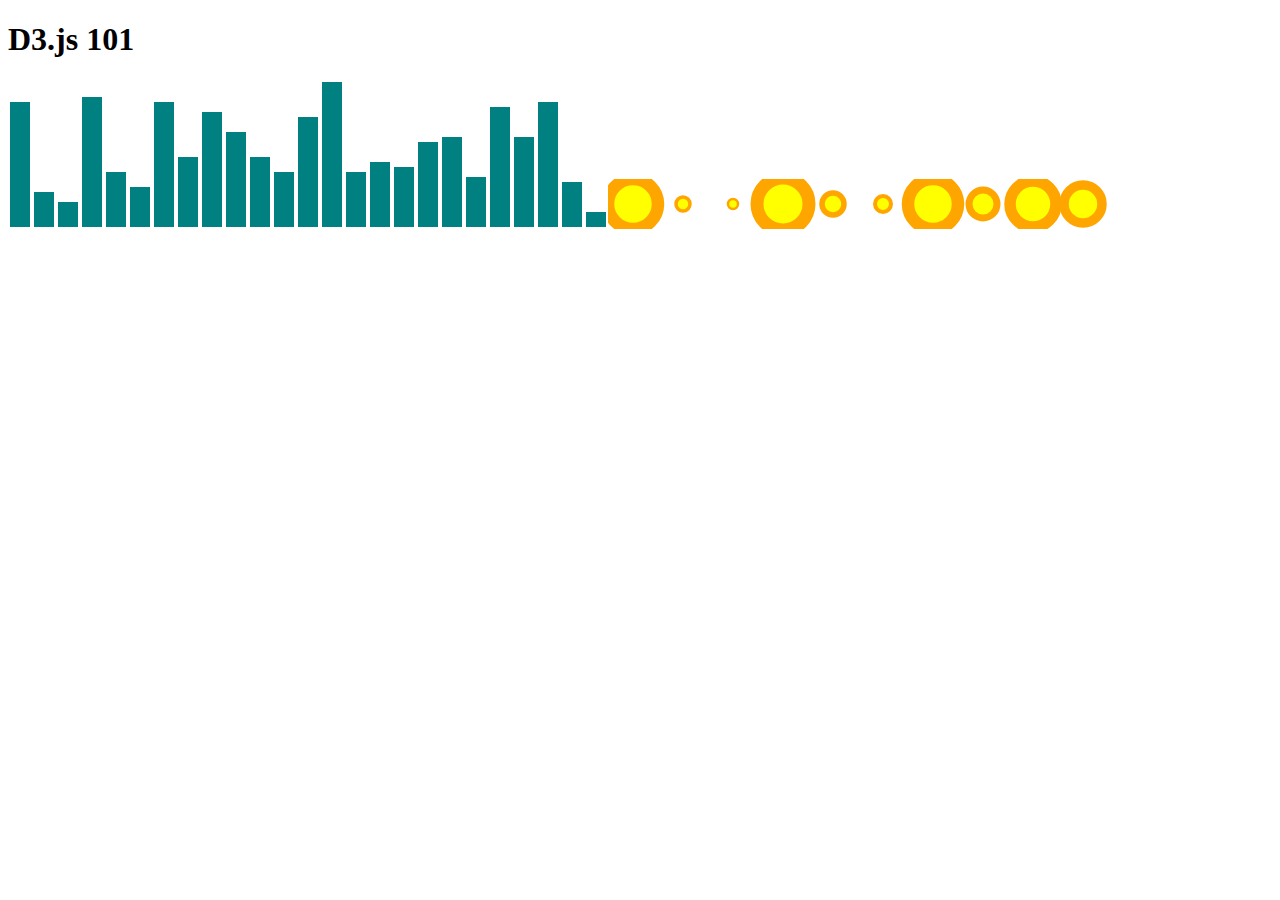
==== d3/intro/index.html @ 6fe8e37d "D3 Basic" ====
<!DOCTYPE html>
<html>
  <head>
    <meta charset="utf-8">
    <meta name="viewport" content="width=device-width, initial-scale=1, shrink-to-fit=no">
    <title>D3 Introduction</title>
    <!-- Bootstrap CSS -->
    <link rel="stylesheet" href="https://maxcdn.bootstrapcdn.com/bootstrap/4.0.0-beta/css/bootstrap.min.css" integrity="sha384-/Y6pD6FV/Vv2HJnA6t+vslU6fwYXjCFtcEpHbNJ0lyAFsXTsjBbfaDjzALeQsN6M" crossorigin="anonymous">
    <link rel="stylesheet" href="main.css">
  </head>
  <body>



    <script src="d3/d3.v3.js" charset="utf-8"></script>
    <script src="main.js" charset="utf-8"></script>
    <!-- Optional JavaScript -->
    <!-- jQuery first, then Popper.js, then Bootstrap JS -->
    <script src="https://code.jquery.com/jquery-3.2.1.slim.min.js" integrity="sha384-KJ3o2DKtIkvYIK3UENzmM7KCkRr/rE9/Qpg6aAZGJwFDMVNA/GpGFF93hXpG5KkN" crossorigin="anonymous"></script>
    <script src="https://cdnjs.cloudflare.com/ajax/libs/popper.js/1.11.0/umd/popper.min.js" integrity="sha384-b/U6ypiBEHpOf/4+1nzFpr53nxSS+GLCkfwBdFNTxtclqqenISfwAzpKaMNFNmj4" crossorigin="anonymous"></script>
    <script src="https://maxcdn.bootstrapcdn.com/bootstrap/4.0.0-beta/js/bootstrap.min.js" integrity="sha384-h0AbiXch4ZDo7tp9hKZ4TsHbi047NrKGLO3SEJAg45jXxnGIfYzk4Si90RDIqNm1" crossorigin="anonymous"></script>

  </body>
</html>
---- d3/intro/main.css ----
div.bar {
  display: inline-block;
  width: 20px;
  height: 75px;
  background-color: teal;
  margin: 2px;
}
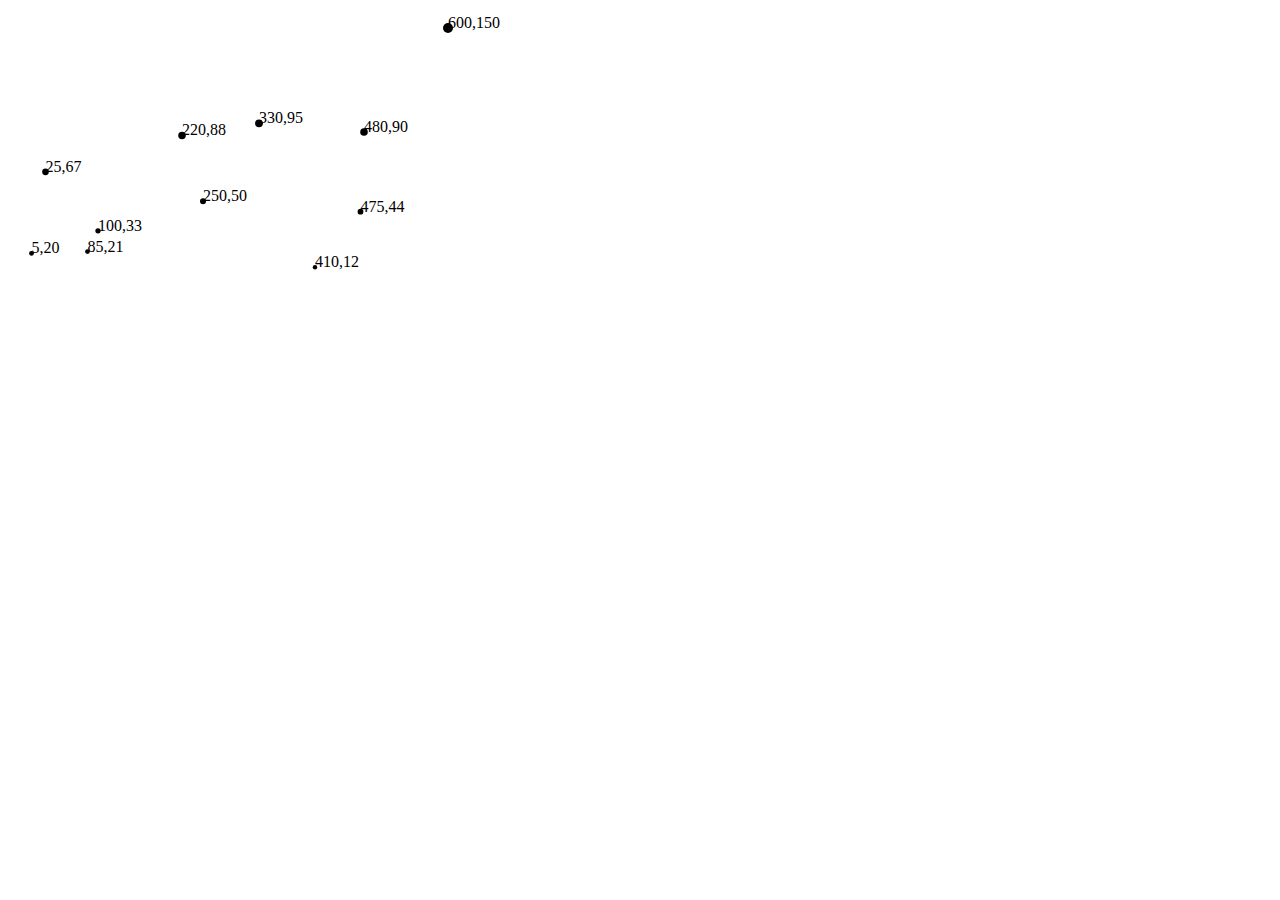
==== commit 5a26a0d2: "Scales on D3 done" ====
--- a/d3/intro/index.html
+++ b/d3/intro/index.html
@@ -13,7 +13,10 @@
 
 
     <script src="d3/d3.v3.js" charset="utf-8"></script>
-    <script src="main.js" charset="utf-8"></script>
+    <script src="scales.js" charset="utf-8"></script>
+    <!-- <script src="scatterplot.js" charset="utf-8"></script> -->
+    <!-- <script src="bar.js" charset="utf-8"></script> -->
+    <!-- <script src="main.js" charset="utf-8"></script> -->
     <!-- Optional JavaScript -->
     <!-- jQuery first, then Popper.js, then Bootstrap JS -->
     <script src="https://code.jquery.com/jquery-3.2.1.slim.min.js" integrity="sha384-KJ3o2DKtIkvYIK3UENzmM7KCkRr/rE9/Qpg6aAZGJwFDMVNA/GpGFF93hXpG5KkN" crossorigin="anonymous"></script>
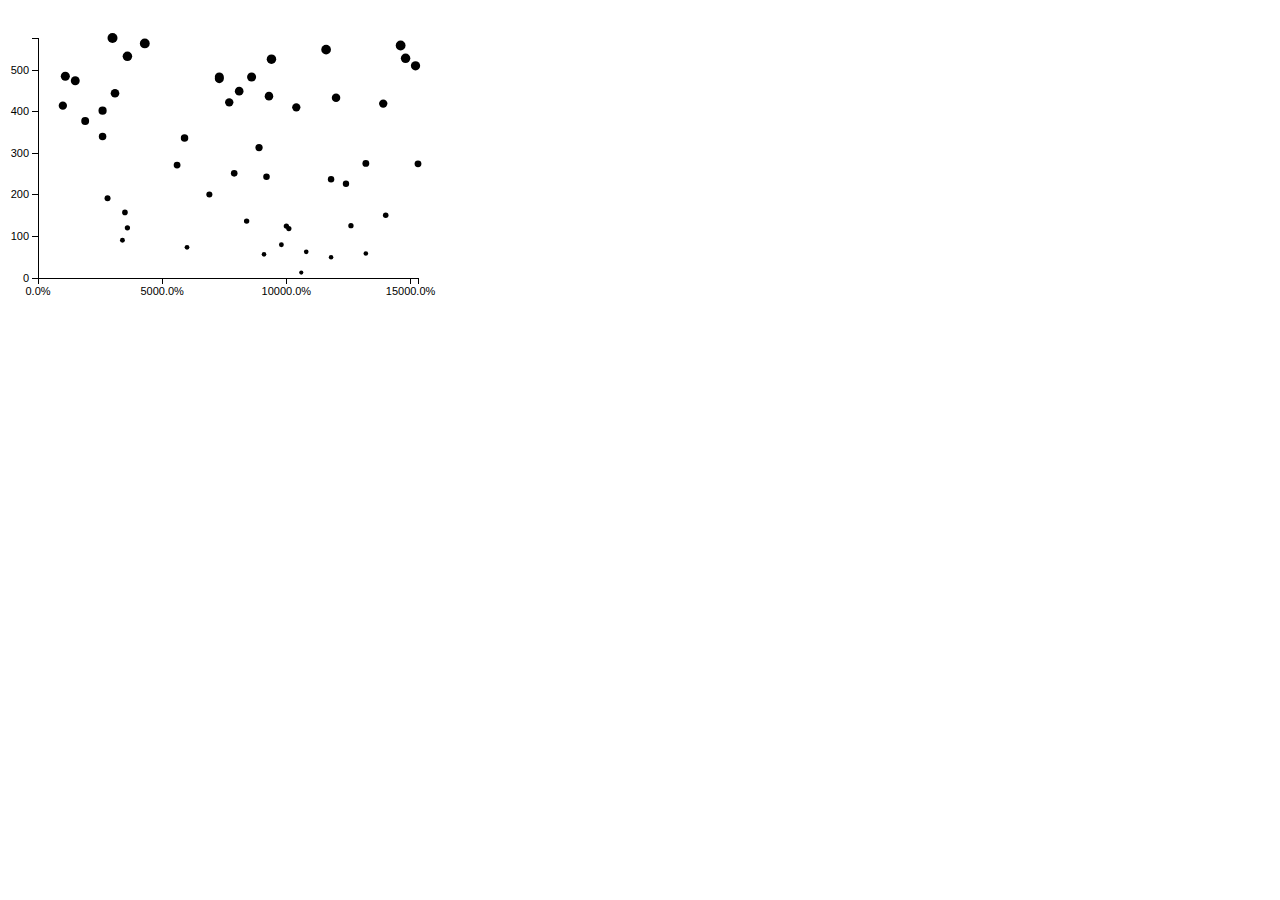
==== commit 9b67c44c: "Axis" ====
--- a/d3/intro/index.html
+++ b/d3/intro/index.html
@@ -13,7 +13,8 @@
 
 
     <script src="d3/d3.v3.js" charset="utf-8"></script>
-    <script src="scales.js" charset="utf-8"></script>
+    <!-- <script src="scales.js" charset="utf-8"></script> -->
+    <script src="axis.js" charset="utf-8"></script>
     <!-- <script src="scatterplot.js" charset="utf-8"></script> -->
     <!-- <script src="bar.js" charset="utf-8"></script> -->
     <!-- <script src="main.js" charset="utf-8"></script> -->
--- a/d3/intro/main.css
+++ b/d3/intro/main.css
@@ -5,3 +5,12 @@
   background-color: teal;
   margin: 2px;
 }
+.axis path, .axis line{
+  fill: none;
+  stroke: black;
+  shape-rendering: crispEdges;
+}
+.axis text {
+  font-family: sans-serif;
+  font-size: 11px;
+}
